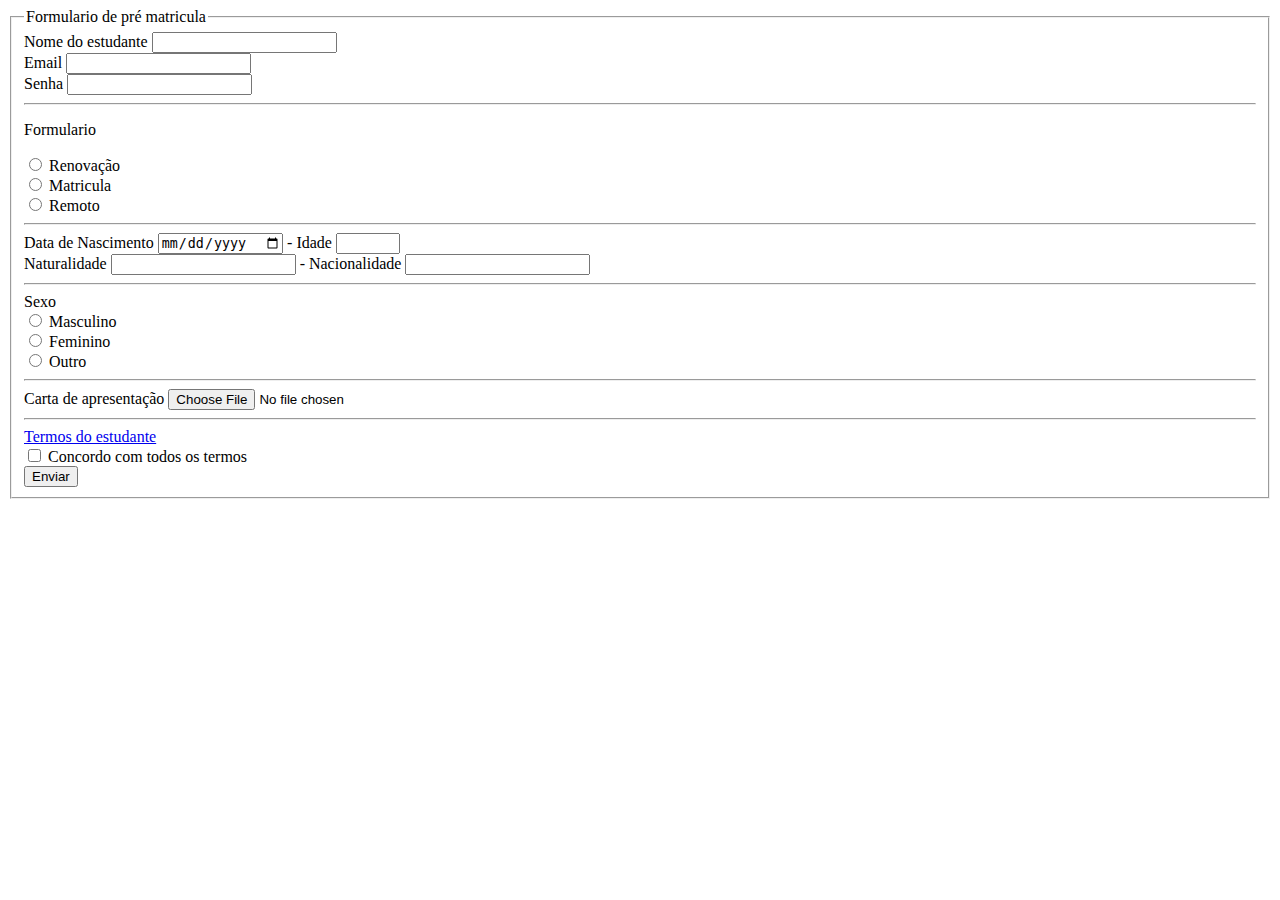
==== aula03/exercicio03.html @ 0aed8149 "Adicionando codigo HTML do exercico 03" ====
<!DOCTYPE html>
<html lang="en">
<head>
    <meta charset="UTF-8">
    <meta name="viewport" content="width=device-width, initial-scale=1.0">
    <title>Document</title>
</head>
<body>
    <main>
        <form action="#">
            <fieldset>
                <legend>Formulario de pré matricula</legend>
                <div>
                    <label for="nome">Nome do estudante</label>
                    <input type="text" name="nome" id="nome">
                </div>
                <div>
                    <label for="email">Email</label>
                    <input type="email" name="email" id="email">
                </div>
                <div>
                    <label for="senha">Senha</label>
                    <input type="password" name="senha" id="senha">
                </div>
                <hr>
                <div>
                    <p>Formulario</p>
                </div>
                <div>
                    <input type="radio" name="renovação" id="renovação">
                    <label for="renovação">Renovação</label>
                </div>
                <div>
                    <input type="radio" name="renovação" id="renovação">
                    <label for="matricula">Matricula</label>
                </div>
                <div>
                    <input type="radio" name="renovação" id="renovação">
                    <label for="remoto">Remoto</label>
                </div>
                <hr>
                <div>
                    <label for="dataN">Data de Nascimento</label>
                    <input type="date" name="dataN" id="dataN">
                    <span> - </span>
                    <label for="idade">Idade</label>
                    <input type="number" name="idade" id="idade" min="0" max="120">
                </div>
                <div>
                    <label for="naturalidade">Naturalidade</label>
                    <input type="text" name="naturalidade" id="naturalidade">
                    <span> - </span>
                    <label for="nacionalidade">Nacionalidade</label>
                    <input type="text" name="nacionalidade" id="nacionalidade">
                </div>
                <hr>
                <div>
                    <span>Sexo</span>
                </div>
                <div>
                    <input type="radio" name="masculino" id="masculino">
                    <label for="masculino">Masculino</label>
                </div>
                <div>
                    <input type="radio" name="feminino" id="feminino">
                    <label for="feminino">Feminino</label>
                </div>
                <div>
                    <input type="radio" name="outro" id="outro">
                    <label for="outro">Outro</label>
                </div>
                <hr>
                <div>
                    <label for="carta">Carta de apresentação</label>
                    <input type="file" name="carta" id="carta">
                </div>
                <hr>
                <div>
                    <a href="#">Termos do estudante</a>
                </div>
                <div>
                    <input type="checkbox" name="valida" id="valida">
                    <label for="valida">Concordo com todos os termos</label>
                </div>
                <div>
                    <button type="submit">Enviar</button>
                </div>
            </fieldset>
        </form>
    </main>
</body>
</html>
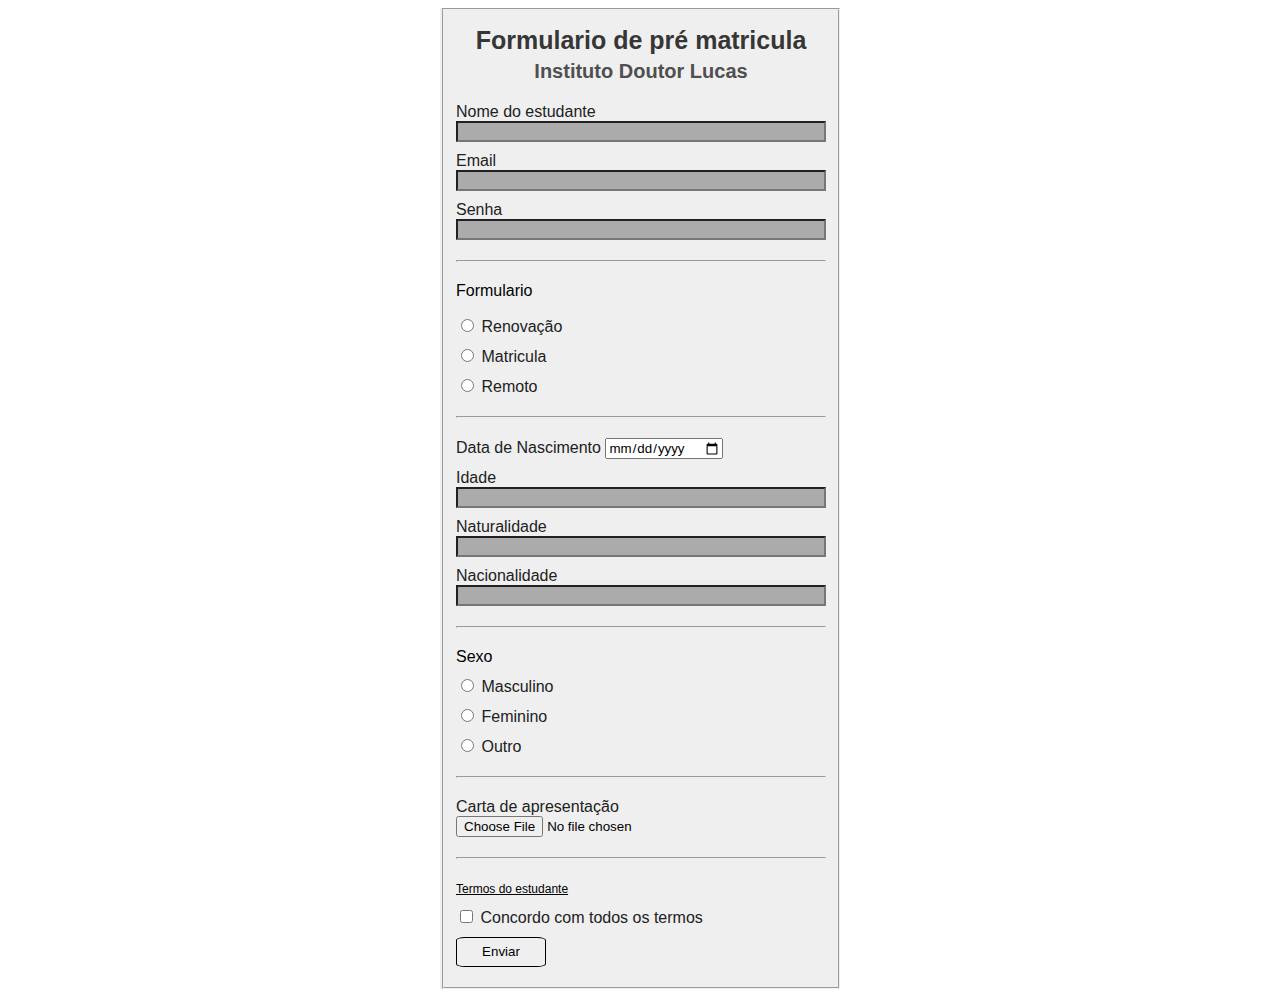
==== commit b53ac5b9: "Adicionando exercicio 03 com o estilo aplicado" ====
--- a/aula03/exercicio03.html
+++ b/aula03/exercicio03.html
@@ -4,23 +4,27 @@
     <meta charset="UTF-8">
     <meta name="viewport" content="width=device-width, initial-scale=1.0">
     <title>Document</title>
+    <link rel="stylesheet" href="style.css">
 </head>
 <body>
     <main>
         <form action="#">
             <fieldset>
-                <legend>Formulario de pré matricula</legend>
-                <div>
-                    <label for="nome">Nome do estudante</label>
-                    <input type="text" name="nome" id="nome">
+                <div class="topo">
+                    <h1>Formulario de pré matricula</h1>
+                    <h2>Instituto Doutor Lucas</h2>
                 </div>
                 <div>
-                    <label for="email">Email</label>
-                    <input type="email" name="email" id="email">
+                    <label for="nome">Nome do estudante</label><br>
+                    <input class="quadrado-azul" type="text" name="nome" id="nome">
                 </div>
                 <div>
-                    <label for="senha">Senha</label>
-                    <input type="password" name="senha" id="senha">
+                    <label for="email">Email</label><br>
+                    <input class="quadrado-azul" type="email" name="email" id="email">
+                </div>
+                <div>
+                    <label for="senha">Senha</label><br>
+                    <input class="quadrado-azul" type="password" name="senha" id="senha">
                 </div>
                 <hr>
                 <div>
@@ -42,16 +46,18 @@
                 <div>
                     <label for="dataN">Data de Nascimento</label>
                     <input type="date" name="dataN" id="dataN">
-                    <span> - </span>
-                    <label for="idade">Idade</label>
-                    <input type="number" name="idade" id="idade" min="0" max="120">
                 </div>
                 <div>
-                    <label for="naturalidade">Naturalidade</label>
-                    <input type="text" name="naturalidade" id="naturalidade">
-                    <span> - </span>
-                    <label for="nacionalidade">Nacionalidade</label>
-                    <input type="text" name="nacionalidade" id="nacionalidade">
+                    <label for="idade">Idade</label><br>
+                    <input class="quadrado-azul" type="number" name="idade" id="idade" min="0" max="120">
+                </div>
+                <div>
+                    <label for="naturalidade">Naturalidade</label><br>
+                    <input class="quadrado-azul" type="text" name="naturalidade" id="naturalidade">
+                </div>
+                <div>
+                    <label for="nacionalidade">Nacionalidade</label><br>
+                    <input class="quadrado-azul" type="text" name="nacionalidade" id="nacionalidade">
                 </div>
                 <hr>
                 <div>
--- a/aula03/style.css
+++ b/aula03/style.css
@@ -0,0 +1,47 @@
+* {
+    box-sizing: border-box;
+    font-family: Arial, Helvetica, sans-serif;
+}
+form {
+    width: 400px;
+    margin: auto;
+    background-color: rgb(239, 239, 239);
+}
+.topo {
+    text-align: center;
+}
+.topo h1 {
+    margin: 5px auto;
+    font-size: 25px;
+    color: rgb(54, 54, 54);
+}
+.topo h2 {
+    margin: 5px auto 20px auto;
+    font-size: 20px;
+    color: rgb(79, 79, 79);
+}
+label {
+    color: rgb(33, 33, 33);
+    font-size: 16px;
+}
+hr {
+    margin: 20px auto;
+}
+.quadrado-azul {
+    color: rgb(74, 74, 74);
+    background-color: rgb(171, 171, 171);
+    width: 370px;
+}
+div {
+    margin: 10px auto;
+}
+button {
+    border: 1px solid black;
+    border-radius: 10%;
+    width: 90px;
+    height: 30px;
+}
+a {
+    color: black;
+    font-size: 12px;
+}